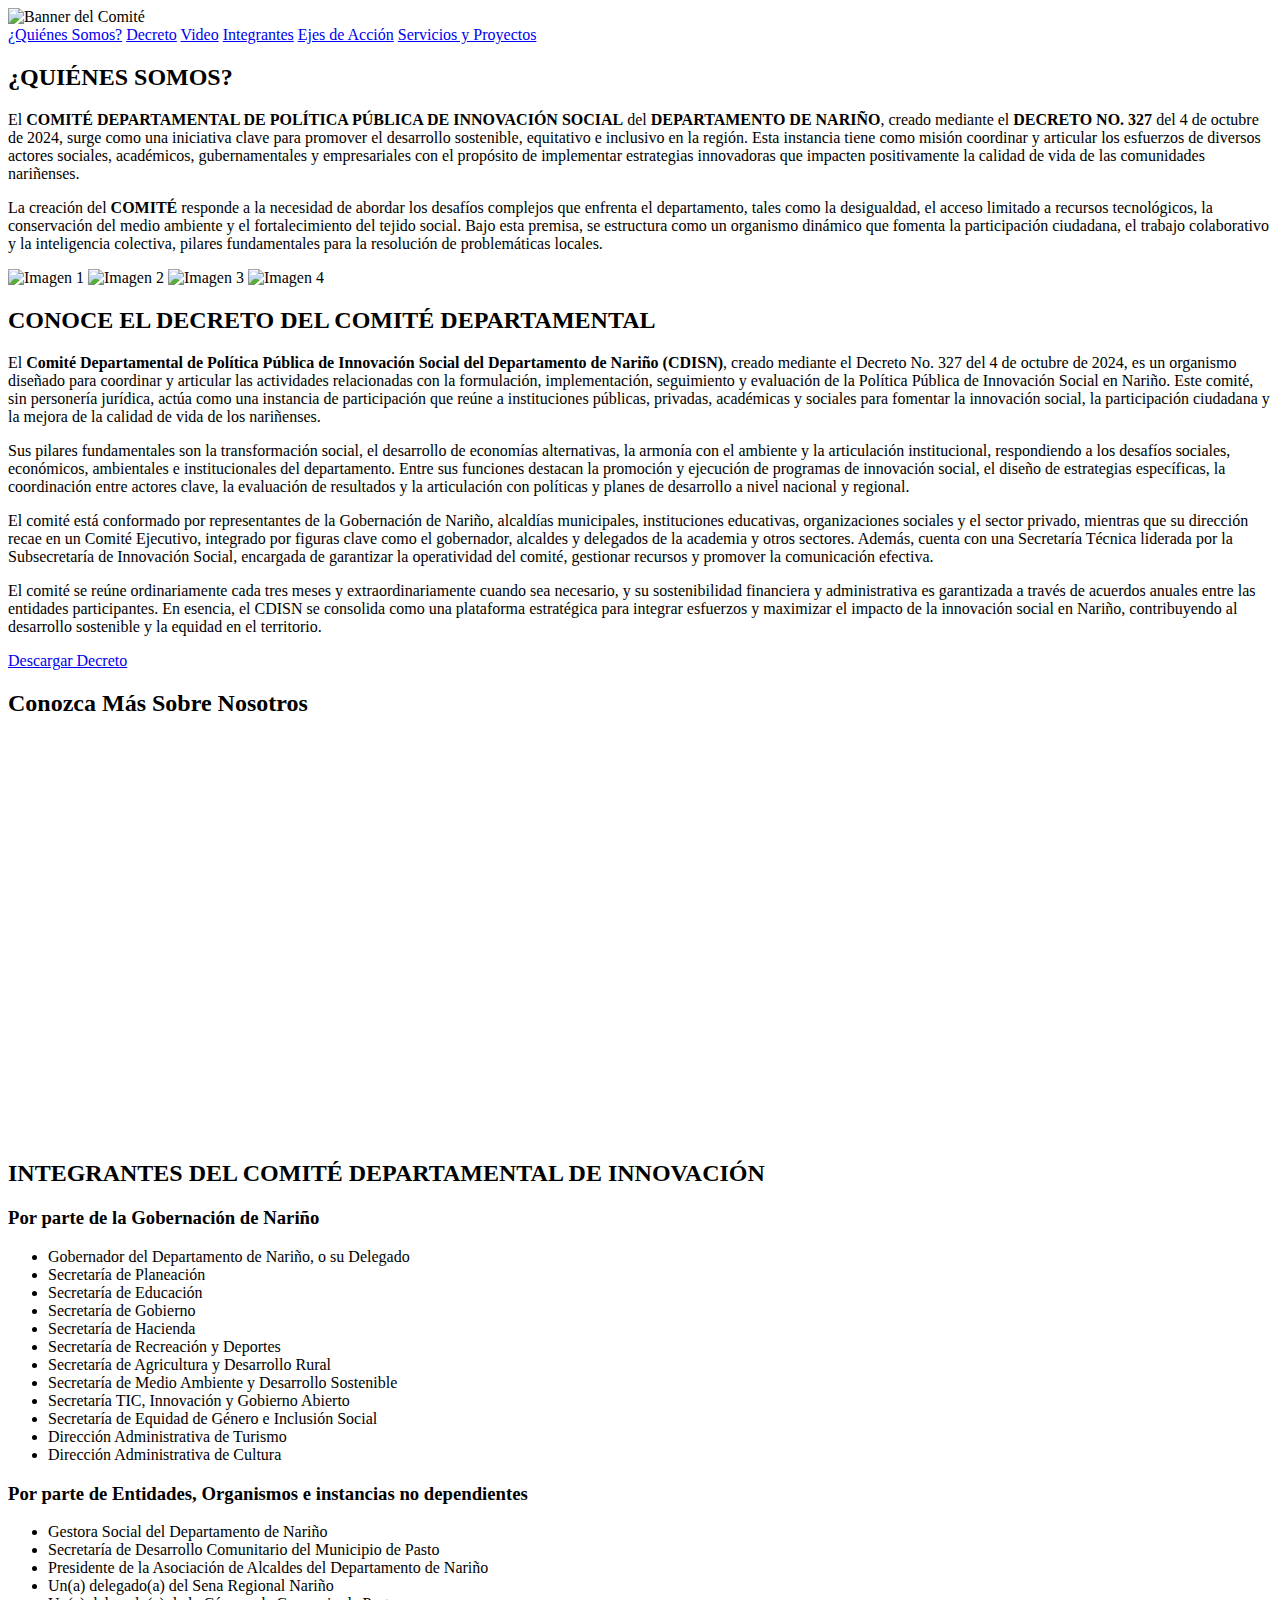
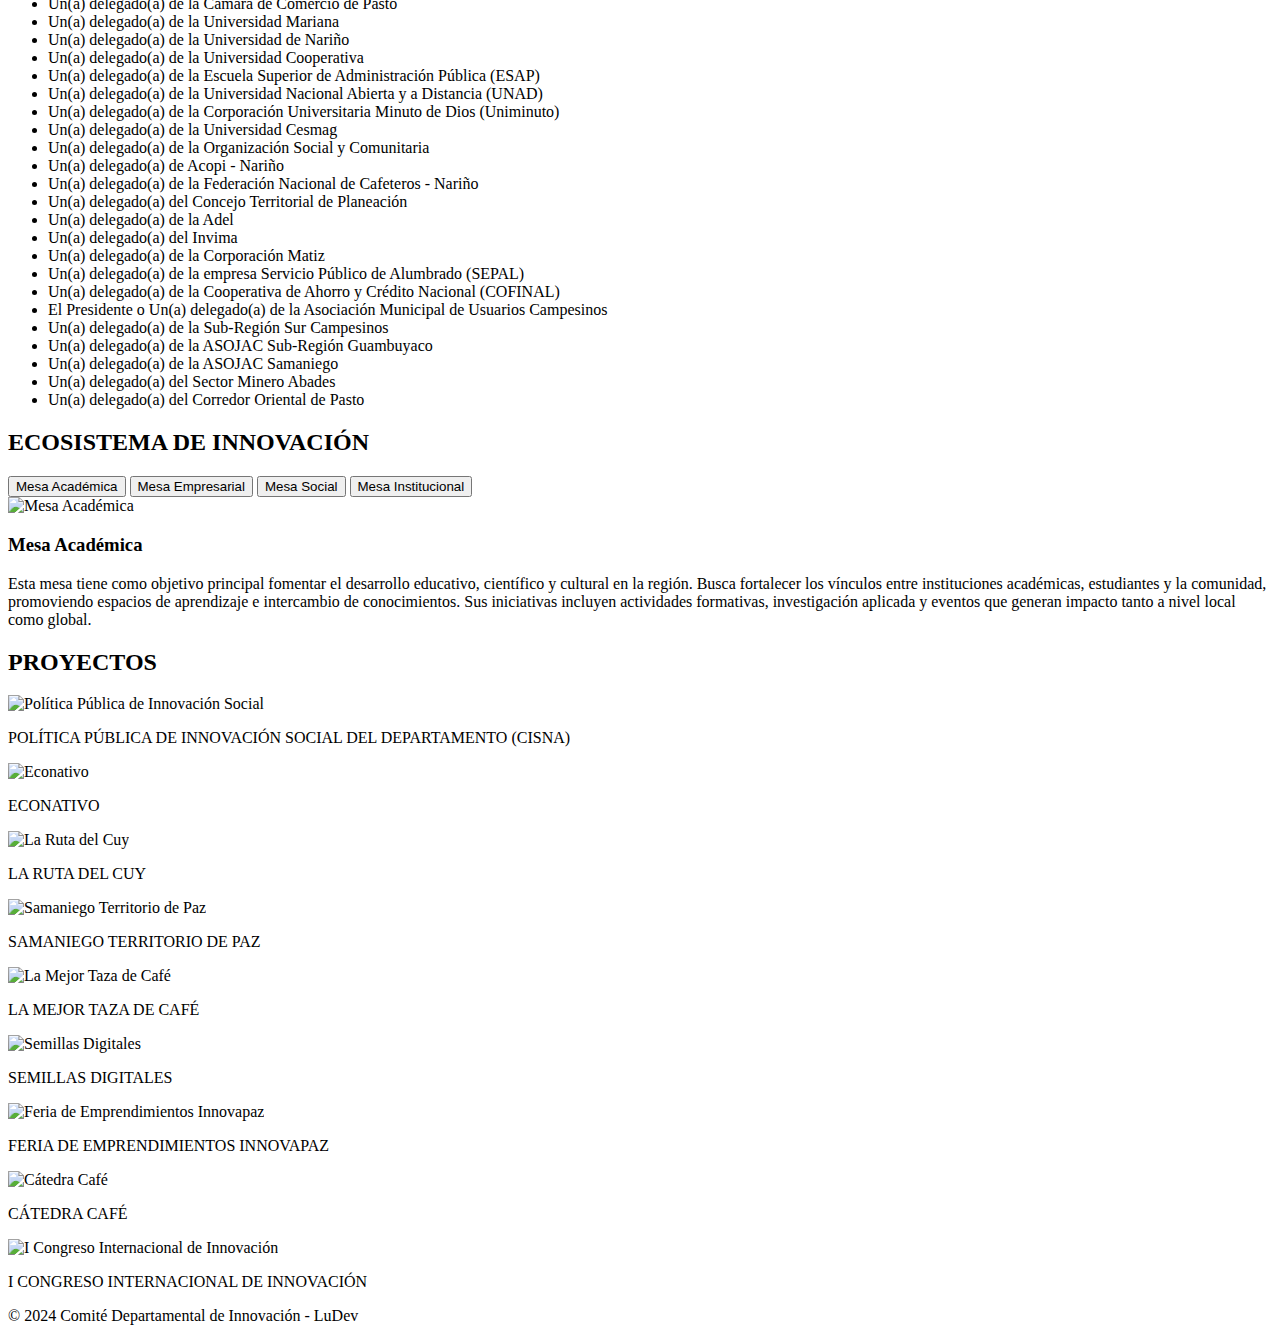
==== index.html @ 17cc345e "Update and rename main.html to index.html" ====
<!DOCTYPE html>
<html lang="es">
<head>
    <meta charset="UTF-8">
    <meta name="viewport" content="width=device-width, initial-scale=1.0">
    <title>Comité Departamental de Innovación</title>
    <link rel="stylesheet" href="estilos.css">
</head>
<body>
    <!-- Header con banner -->
    <header>
        <div class="container">
            <div class="banner">
                <img src="banner.jpg" alt="Banner del Comité">
            </div>
        </div>
    </header>

    <!-- Navegación -->
    <nav>
        <div class="container">
            <a href="#quienes-somos">¿Quiénes Somos?</a>
            <a href="#decreto">Decreto</a>
            <a href="#video">Video</a>
            <a href="#integrantes">Integrantes</a>
            <a href="#ejes-de-accion">Ejes de Acción</a>
            <a href="#servicios">Servicios y Proyectos</a>
        </div>
    </nav>

    <!-- Sección ¿Quiénes Somos? -->
    <section id="quienes-somos">
        <div class="container">
            <h2>¿QUIÉNES SOMOS?</h2>
            <div class="content">
                <div class="text">
                    <p>
                        El <strong>COMITÉ DEPARTAMENTAL DE POLÍTICA PÚBLICA DE INNOVACIÓN SOCIAL</strong> del <strong>DEPARTAMENTO DE NARIÑO</strong>, creado mediante el <strong>DECRETO NO. 327</strong> del 4 de octubre de 2024, surge como una iniciativa clave para promover el desarrollo sostenible, equitativo e inclusivo en la región. Esta instancia tiene como misión coordinar y articular los esfuerzos de diversos actores sociales, académicos, gubernamentales y empresariales con el propósito de implementar estrategias innovadoras que impacten positivamente la calidad de vida de las comunidades nariñenses.
                    </p>
                    <p>
                        La creación del <strong>COMITÉ</strong> responde a la necesidad de abordar los desafíos complejos que enfrenta el departamento, tales como la desigualdad, el acceso limitado a recursos tecnológicos, la conservación del medio ambiente y el fortalecimiento del tejido social. Bajo esta premisa, se estructura como un organismo dinámico que fomenta la participación ciudadana, el trabajo colaborativo y la inteligencia colectiva, pilares fundamentales para la resolución de problemáticas locales.
                    </p>
                </div>
                <div class="image-carousel">
                    <img src="nosotros/1 (1).JPG" alt="Imagen 1" class="active">
                    <img src="nosotros/1 (2).JPG" alt="Imagen 2">
                    <img src="nosotros/1 (3).JPG" alt="Imagen 3">
                    <img src="nosotros/1 (4).JPG" alt="Imagen 4">
                </div>
            </div>
        </div>
    </section>

<!-- Sección Decreto -->

<section id="decreto">
    <div class="container">
        <h2>CONOCE EL DECRETO DEL COMITÉ DEPARTAMENTAL</h2>
        <div class="text-box">
            <p>
                El <strong>Comité Departamental de Política Pública de Innovación Social del Departamento de Nariño (CDISN)</strong>, creado mediante el Decreto No. 327 del 4 de octubre de 2024, es un organismo diseñado para coordinar y articular las actividades relacionadas con la formulación, implementación, seguimiento y evaluación de la Política Pública de Innovación Social en Nariño. Este comité, sin personería jurídica, actúa como una instancia de participación que reúne a instituciones públicas, privadas, académicas y sociales para fomentar la innovación social, la participación ciudadana y la mejora de la calidad de vida de los nariñenses.
            </p>
            <p>
                Sus pilares fundamentales son la transformación social, el desarrollo de economías alternativas, la armonía con el ambiente y la articulación institucional, respondiendo a los desafíos sociales, económicos, ambientales e institucionales del departamento. Entre sus funciones destacan la promoción y ejecución de programas de innovación social, el diseño de estrategias específicas, la coordinación entre actores clave, la evaluación de resultados y la articulación con políticas y planes de desarrollo a nivel nacional y regional.
            </p>
            <p>
                El comité está conformado por representantes de la Gobernación de Nariño, alcaldías municipales, instituciones educativas, organizaciones sociales y el sector privado, mientras que su dirección recae en un Comité Ejecutivo, integrado por figuras clave como el gobernador, alcaldes y delegados de la academia y otros sectores. Además, cuenta con una Secretaría Técnica liderada por la Subsecretaría de Innovación Social, encargada de garantizar la operatividad del comité, gestionar recursos y promover la comunicación efectiva.
            </p>
            <p>
                El comité se reúne ordinariamente cada tres meses y extraordinariamente cuando sea necesario, y su sostenibilidad financiera y administrativa es garantizada a través de acuerdos anuales entre las entidades participantes. En esencia, el CDISN se consolida como una plataforma estratégica para integrar esfuerzos y maximizar el impacto de la innovación social en Nariño, contribuyendo al desarrollo sostenible y la equidad en el territorio.
            </p>
        </div>
        <a href="Decreto.pdf" class="btn-download">Descargar Decreto</a>
    </div>
</section>


    <!-- Sección Video -->
    <section id="video">
        <div class="container">
            <h2>Conozca Más Sobre Nosotros</h2>
            <div class="video-container">
                <iframe width="100%" height="400" src="https://www.youtube.com/embed/video_id" frameborder="0" allowfullscreen></iframe>
            </div>
        </div>
    </section>

 <!-- Sección Integrantes -->
<section id="integrantes">
    <div class="container">
        <h2>INTEGRANTES DEL COMITÉ DEPARTAMENTAL DE INNOVACIÓN</h2>
        <div class="integrantes-columns">
            <!-- Columna Gobernación -->
            <div class="column">
                <h3>Por parte de la Gobernación de Nariño</h3>
                <ul>
                    <li>Gobernador del Departamento de Nariño, o su Delegado</li>
                    <li>Secretaría de Planeación</li>
                    <li>Secretaría de Educación</li>
                    <li>Secretaría de Gobierno</li>
                    <li>Secretaría de Hacienda</li>
                    <li>Secretaría de Recreación y Deportes</li>
                    <li>Secretaría de Agricultura y Desarrollo Rural</li>
                    <li>Secretaría de Medio Ambiente y Desarrollo Sostenible</li>
                    <li>Secretaría TIC, Innovación y Gobierno Abierto</li>
                    <li>Secretaría de Equidad de Género e Inclusión Social</li>
                    <li>Dirección Administrativa de Turismo</li>
                    <li>Dirección Administrativa de Cultura</li>
                </ul>
            </div>
            <!-- Columna Entidades -->
            <div class="column">
                <h3>Por parte de Entidades, Organismos e instancias no dependientes</h3>
                <ul>
                    <li>Gestora Social del Departamento de Nariño</li>
                    <li>Secretaría de Desarrollo Comunitario del Municipio de Pasto</li>
                    <li>Presidente de la Asociación de Alcaldes del Departamento de Nariño</li>
                    <li>Un(a) delegado(a) del Sena Regional Nariño</li>
                    <li>Un(a) delegado(a) de la Cámara de Comercio de Pasto</li>
                    <li>Un(a) delegado(a) de la Universidad Mariana</li>
                    <li>Un(a) delegado(a) de la Universidad de Nariño</li>
                    <li>Un(a) delegado(a) de la Universidad Cooperativa</li>
                    <li>Un(a) delegado(a) de la Escuela Superior de Administración Pública (ESAP)</li>
                    <li>Un(a) delegado(a) de la Universidad Nacional Abierta y a Distancia (UNAD)</li>
                    <li>Un(a) delegado(a) de la Corporación Universitaria Minuto de Dios (Uniminuto)</li>
                    <li>Un(a) delegado(a) de la Universidad Cesmag</li>
                    <li>Un(a) delegado(a) de la Organización Social y Comunitaria</li>
                    <li>Un(a) delegado(a) de Acopi - Nariño</li>
                    <li>Un(a) delegado(a) de la Federación Nacional de Cafeteros - Nariño</li>
                    <li>Un(a) delegado(a) del Concejo Territorial de Planeación</li>
                    <li>Un(a) delegado(a) de la Adel</li>
                    <li>Un(a) delegado(a) del Invima</li>
                    <li>Un(a) delegado(a) de la Corporación Matiz</li>
                    <li>Un(a) delegado(a) de la empresa Servicio Público de Alumbrado (SEPAL)</li>
                    <li>Un(a) delegado(a) de la Cooperativa de Ahorro y Crédito Nacional (COFINAL)</li>
                    <li>El Presidente o Un(a) delegado(a) de la Asociación Municipal de Usuarios Campesinos</li>
                    <li>Un(a) delegado(a) de la Sub-Región Sur Campesinos</li>
                    <li>Un(a) delegado(a) de la ASOJAC Sub-Región Guambuyaco</li>
                    <li>Un(a) delegado(a) de la ASOJAC Samaniego</li>
                    <li>Un(a) delegado(a) del Sector Minero Abades</li>
                    <li>Un(a) delegado(a) del Corredor Oriental de Pasto</li>
                </ul>
            </div>
        </div>
    </div>
</section>




<!-- Sección Ejes de Acción -->
<section id="ejes-de-accion">
    <div class="container">
        <h2>ECOSISTEMA DE INNOVACIÓN</h2>
        <div class="tabs">
            <button class="tab-link active" data-tab="academica">Mesa Académica</button>
            <button class="tab-link" data-tab="empresarial">Mesa Empresarial</button>
            <button class="tab-link" data-tab="social">Mesa Social</button>
            <button class="tab-link" data-tab="institucional">Mesa Institucional</button>
        </div>
        <div class="tab-content" id="academica">
            <div class="content">
                <img src="imagenes/academica.webp" alt="Mesa Académica">
                <div class="text">
                    <h3>Mesa Académica</h3>
                    <p>Esta mesa tiene como objetivo principal fomentar el desarrollo educativo, científico y cultural en la región. Busca fortalecer los vínculos entre instituciones académicas, estudiantes y la comunidad, promoviendo espacios de aprendizaje e intercambio de conocimientos. Sus iniciativas incluyen actividades formativas, investigación aplicada y eventos que generan impacto tanto a nivel local como global.</p>
                </div>
            </div>
        </div>
        <div class="tab-content" id="empresarial" style="display: none;">
            <div class="content">
                <img src="imagenes/empresarial.webp" alt="Mesa Empresarial">
                <div class="text">
                    <h3>Mesa Empresarial</h3>
                    <p>Esta mesa se orienta hacia la promoción del desarrollo económico y la competitividad regional. Impulsa la articulación de actores del sector empresarial para fortalecer cadenas productivas clave y fomentar el emprendimiento. Además, promueve proyectos innovadores que contribuyen al posicionamiento de Nariño en mercados nacionales e internacionales, generando nuevas oportunidades económicas para la región.</p>
                </div>
            </div>
        </div>
        <div class="tab-content" id="social" style="display: none;">
            <div class="content">
                <img src="imagenes/social.webp" alt="Mesa Social">
                <div class="text">
                    <h3>Mesa Social</h3>
                    <p>Esta mesa se enfoca en promover el bienestar social y la cohesión comunitaria. A través de proyectos integrales, busca mejorar las condiciones de vida en las comunidades, apoyando el desarrollo sostenible y el fortalecimiento organizativo. Trabaja en soluciones a problemáticas locales, fomentando la participación activa y la inclusión social en diferentes sectores de la población.</p>
                </div>
            </div>
        </div>
        <div class="tab-content" id="institucional" style="display: none;">
            <div class="content">
                <img src="imagenes/institucional.webp" alt="Mesa Institucional">
                <div class="text">
                    <h3>Mesa Institucional</h3>
                    <p>Esta mesa trabaja por la innovación y el fortalecimiento institucional en la región. Su propósito es articular esfuerzos entre instituciones públicas, privadas y comunitarias para diseñar e implementar proyectos que respondan a las necesidades del territorio. Se enfoca en la generación de capacidades, la modernización de infraestructuras y el desarrollo de iniciativas que promuevan la innovación como motor de transformación social.</p>
                </div>
            </div>
        </div>
    </div>
</section>


<!-- Sección Servicios y Proyectos -->
<section id="servicios">
    <div class="container">
        <h2>PROYECTOS</h2>
        <div class="slider">
            <div class="slider-wrapper">
                <!-- Proyecto 1 -->
                <div class="slider-item">
                    <img src="proyectos/CISNA1.jpg" alt="Política Pública de Innovación Social">
                    <p>POLÍTICA PÚBLICA DE INNOVACIÓN SOCIAL DEL DEPARTAMENTO (CISNA)</p>
                </div>
                <!-- Proyecto 2 -->
                <div class="slider-item">
                    <img src="proyectos/ECONATIVO.jpg" alt="Econativo">
                    <p>ECONATIVO</p>
                </div>
                <!-- Proyecto 3 -->
                <div class="slider-item">
                    <img src="proyectos/RUTA_CUY.jpg" alt="La Ruta del Cuy">
                    <p>LA RUTA DEL CUY</p>
                </div>
                <!-- Proyecto 4 -->
                <div class="slider-item">
                    <img src="proyectos/SAMANIEGO.jpg" alt="Samaniego Territorio de Paz">
                    <p>SAMANIEGO TERRITORIO DE PAZ</p>
                </div>
                <!-- Proyecto 5 -->
                <div class="slider-item">
                    <img src="proyectos/CAFE.jpg" alt="La Mejor Taza de Café">
                    <p>LA MEJOR TAZA DE CAFÉ</p>
                </div>
                <!-- Proyecto 6 -->
                <div class="slider-item">
                    <img src="proyectos/SEMILLAS.jpg" alt="Semillas Digitales">
                    <p>SEMILLAS DIGITALES</p>
                </div>
                <!-- Proyecto 7 -->
                <div class="slider-item">
                    <img src="proyectos/FERIA.jpg" alt="Feria de Emprendimientos Innovapaz">
                    <p>FERIA DE EMPRENDIMIENTOS INNOVAPAZ</p>
                </div>
                <!-- Proyecto 8 -->
                <div class="slider-item">
                    <img src="proyectos/CATEDRA.jpg" alt="Cátedra Café">
                    <p>CÁTEDRA CAFÉ</p>
                </div>
                <!-- Proyecto 9 -->
                <div class="slider-item">
                    <img src="proyectos/CONGRESO.jpg" alt="I Congreso Internacional de Innovación">
                    <p>I CONGRESO INTERNACIONAL DE INNOVACIÓN</p>
                </div>
            </div>
        </div>
    </div>
</section>


    <!-- Pie de página -->
    <footer>
        <div class="container">
            <p>&copy; 2024 Comité Departamental de Innovación - LuDev</p>
        </div>
    </footer>

    <script src="script.js"></script>
</body>
</html>
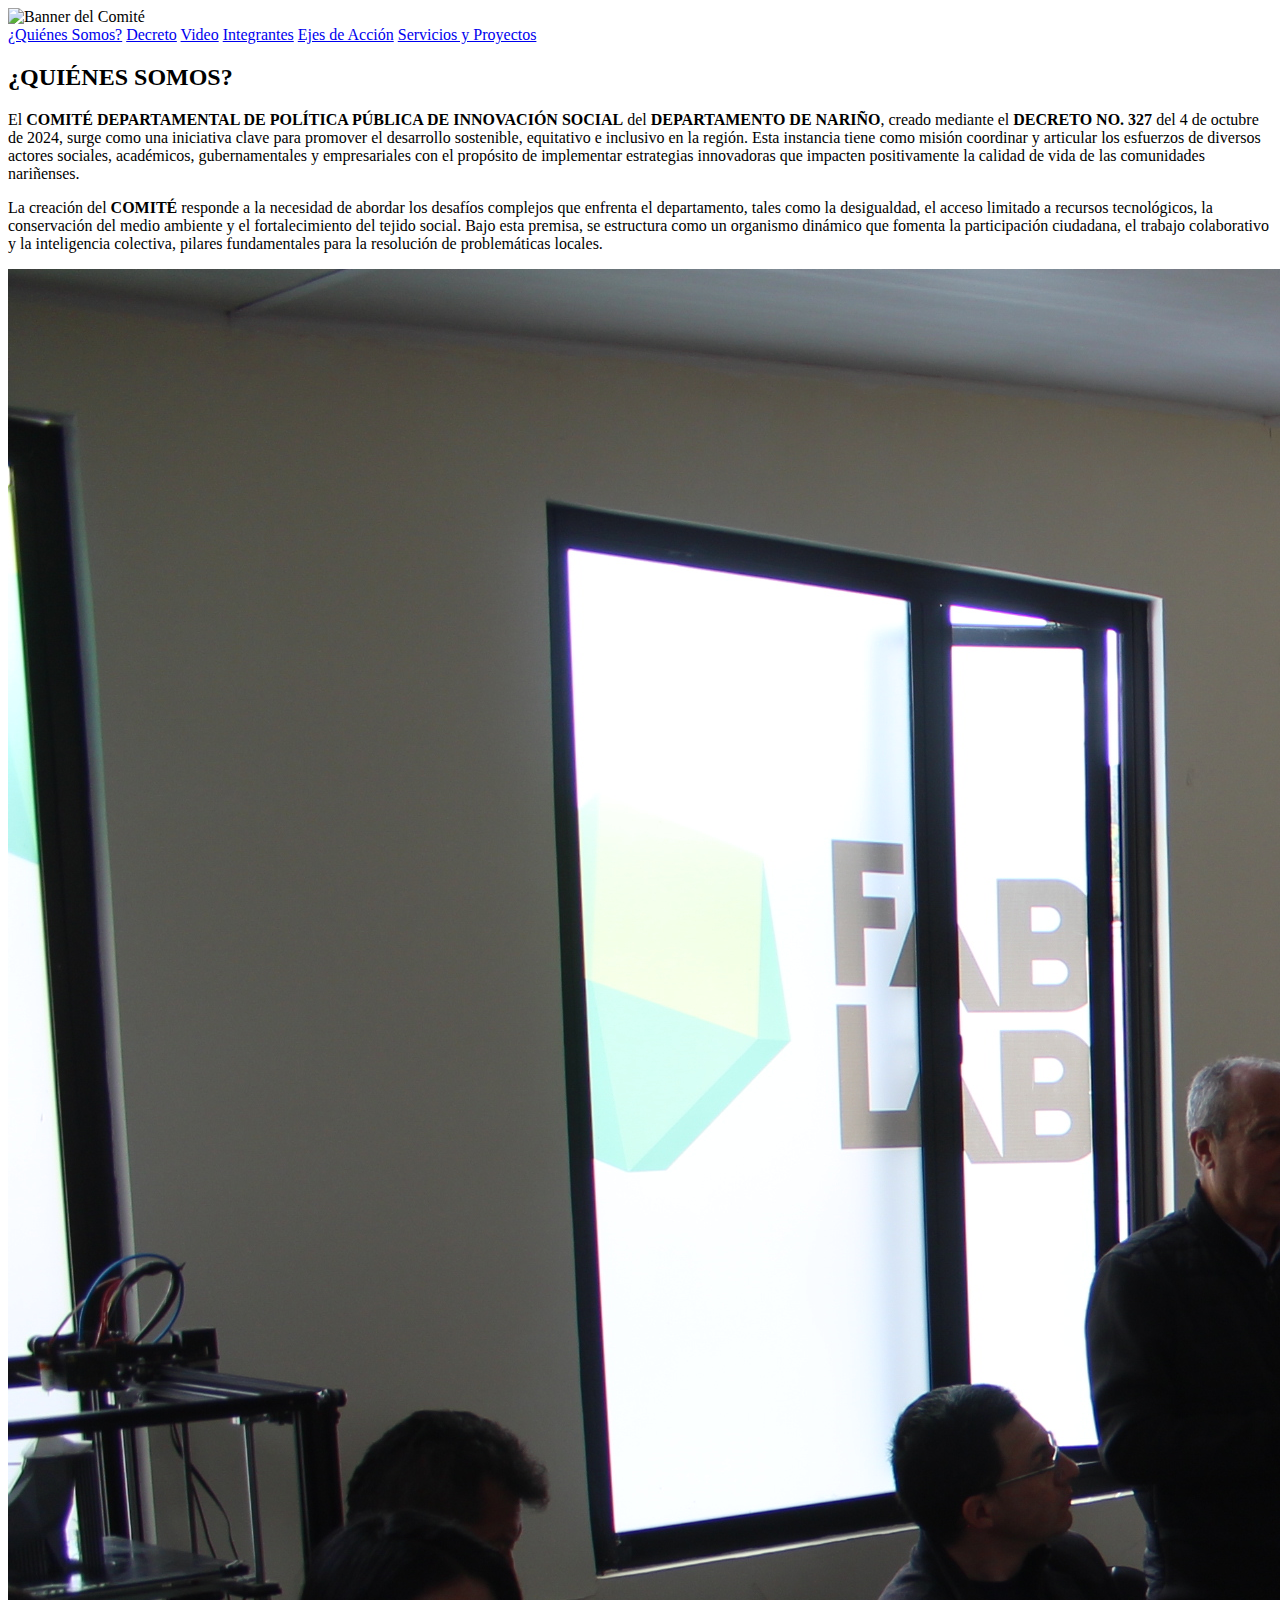
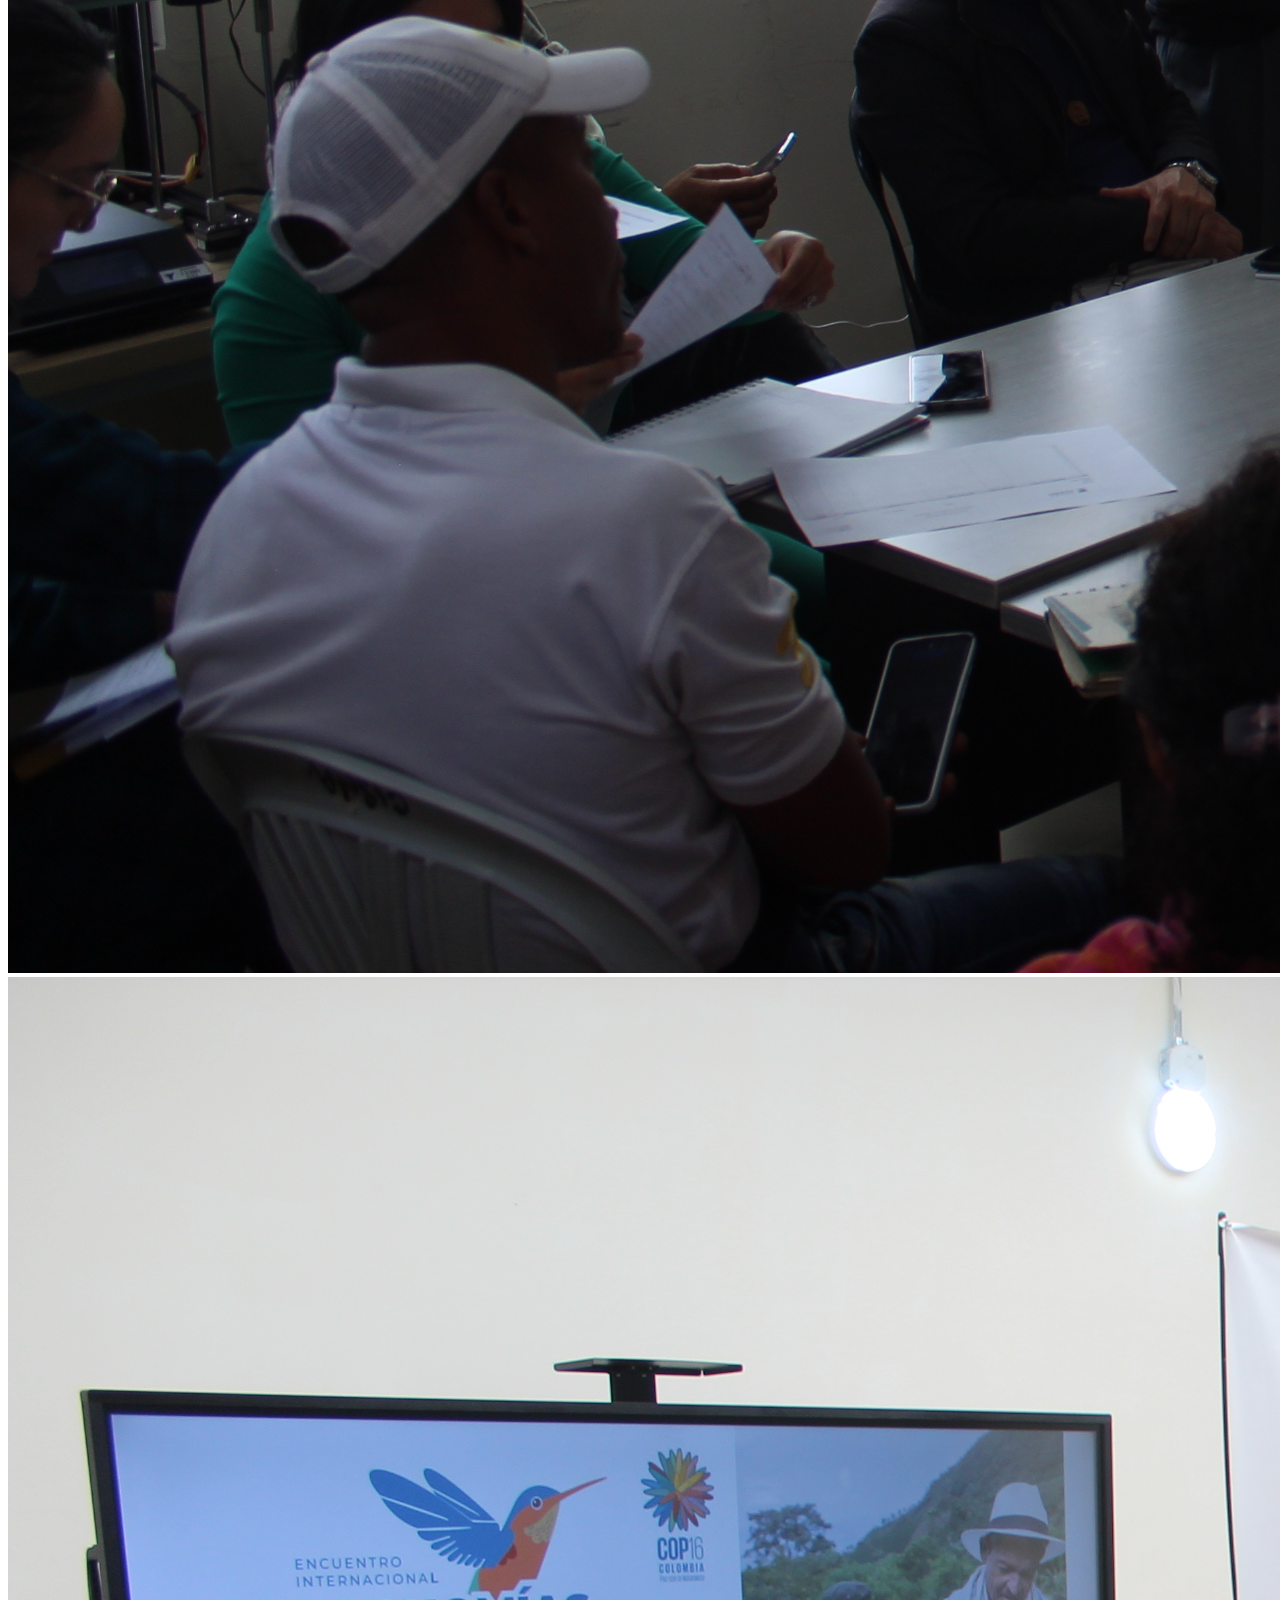
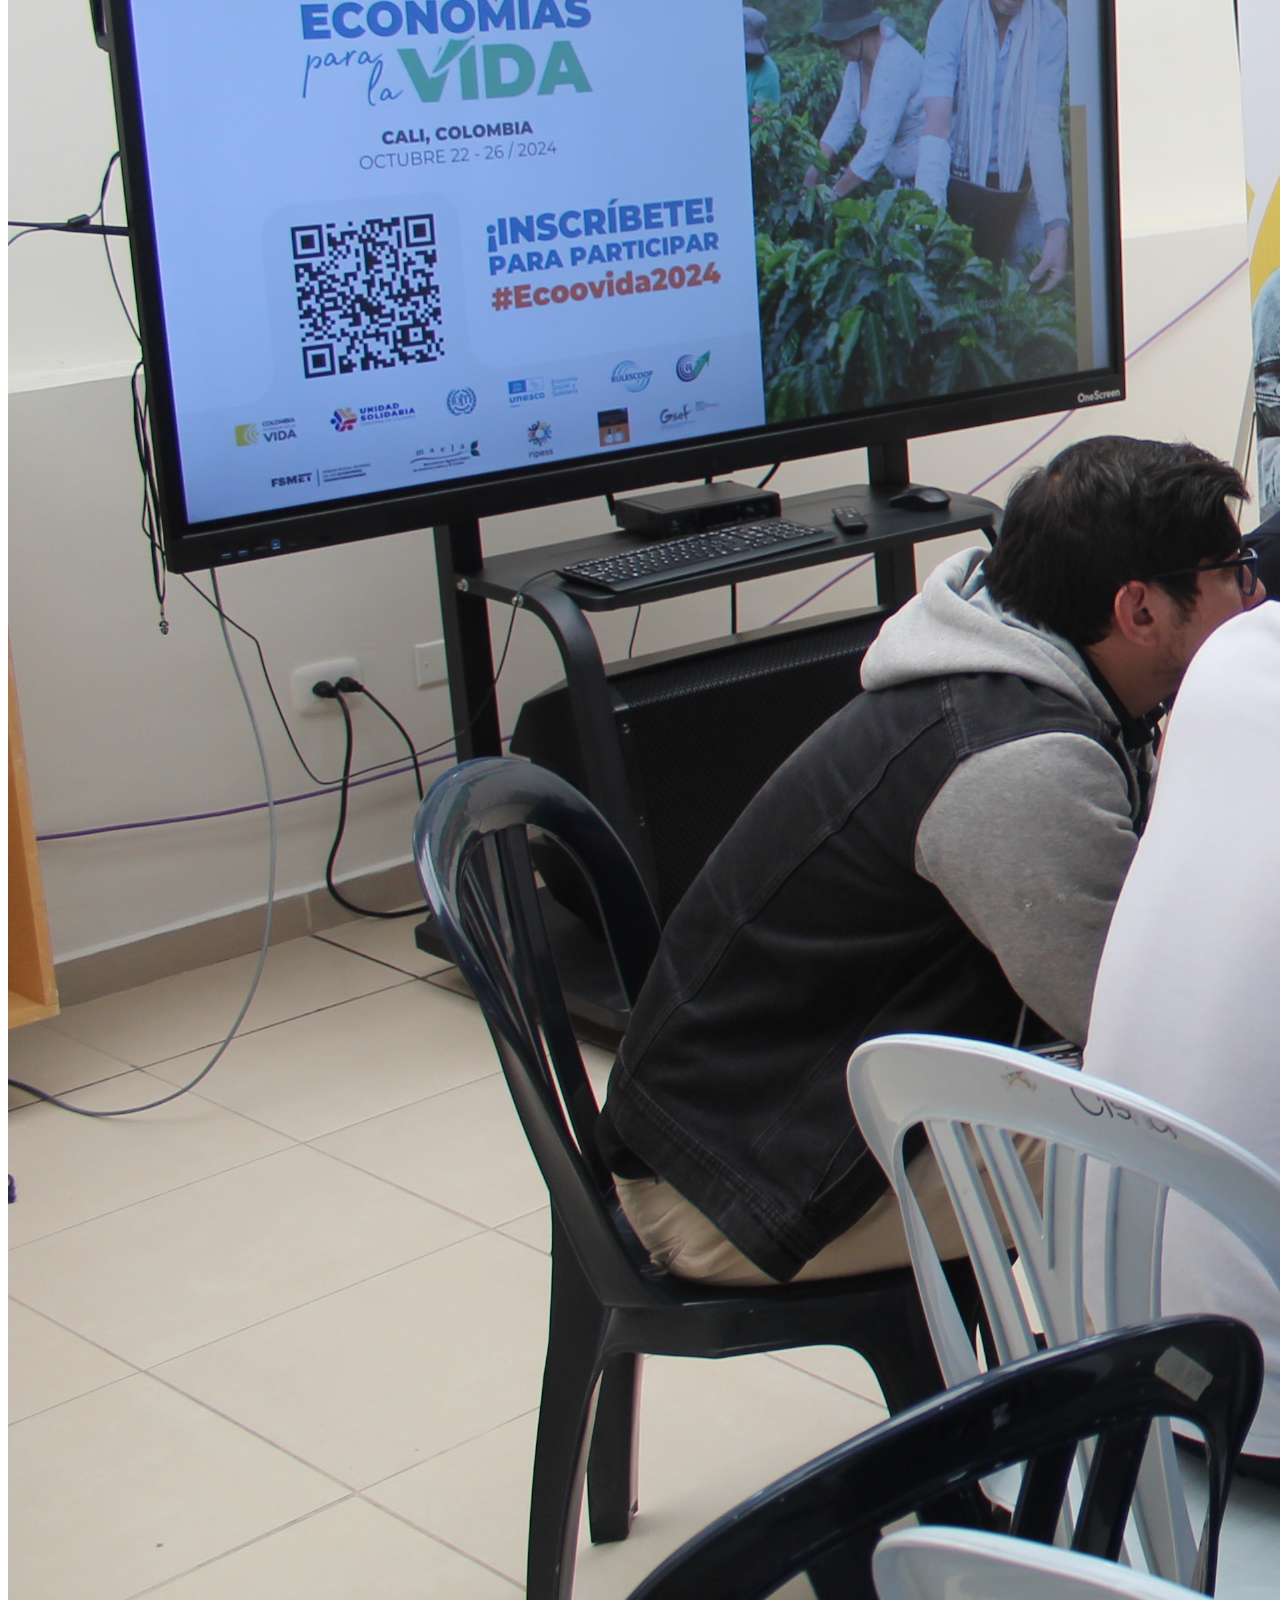
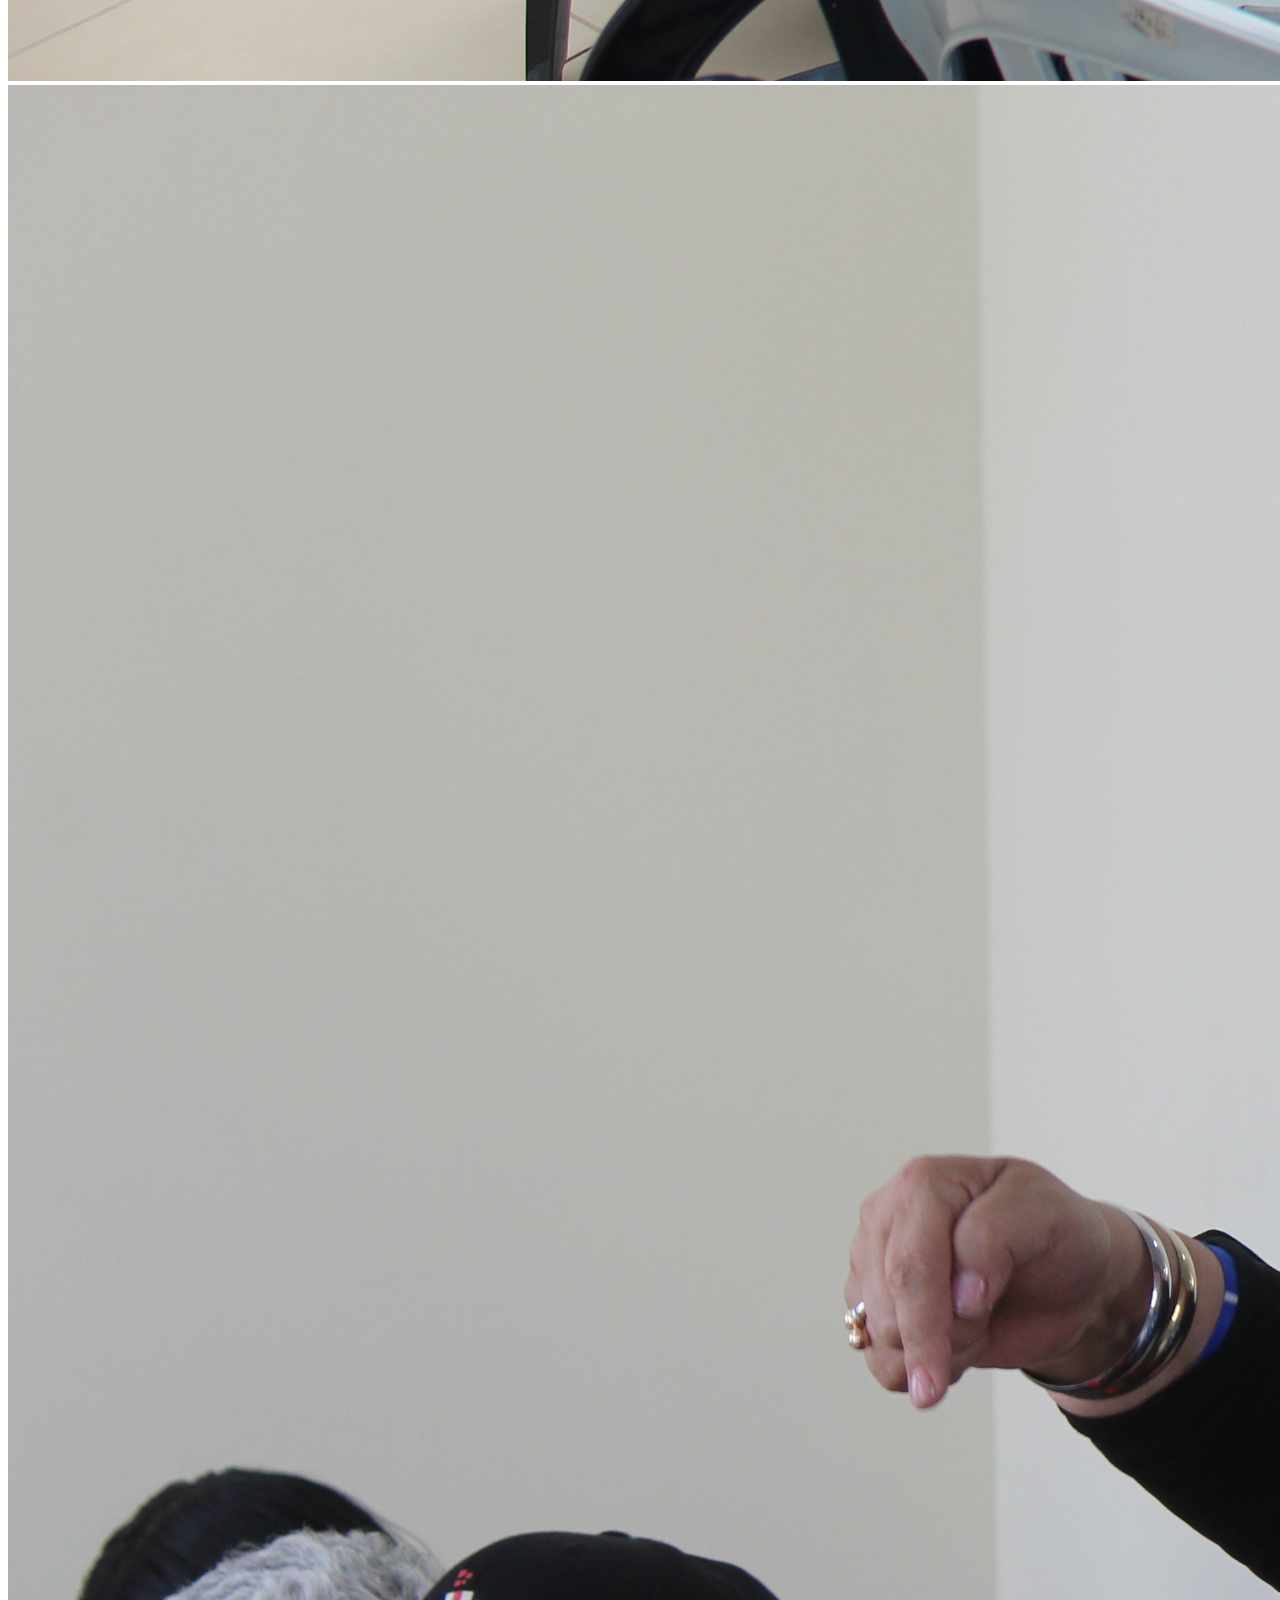
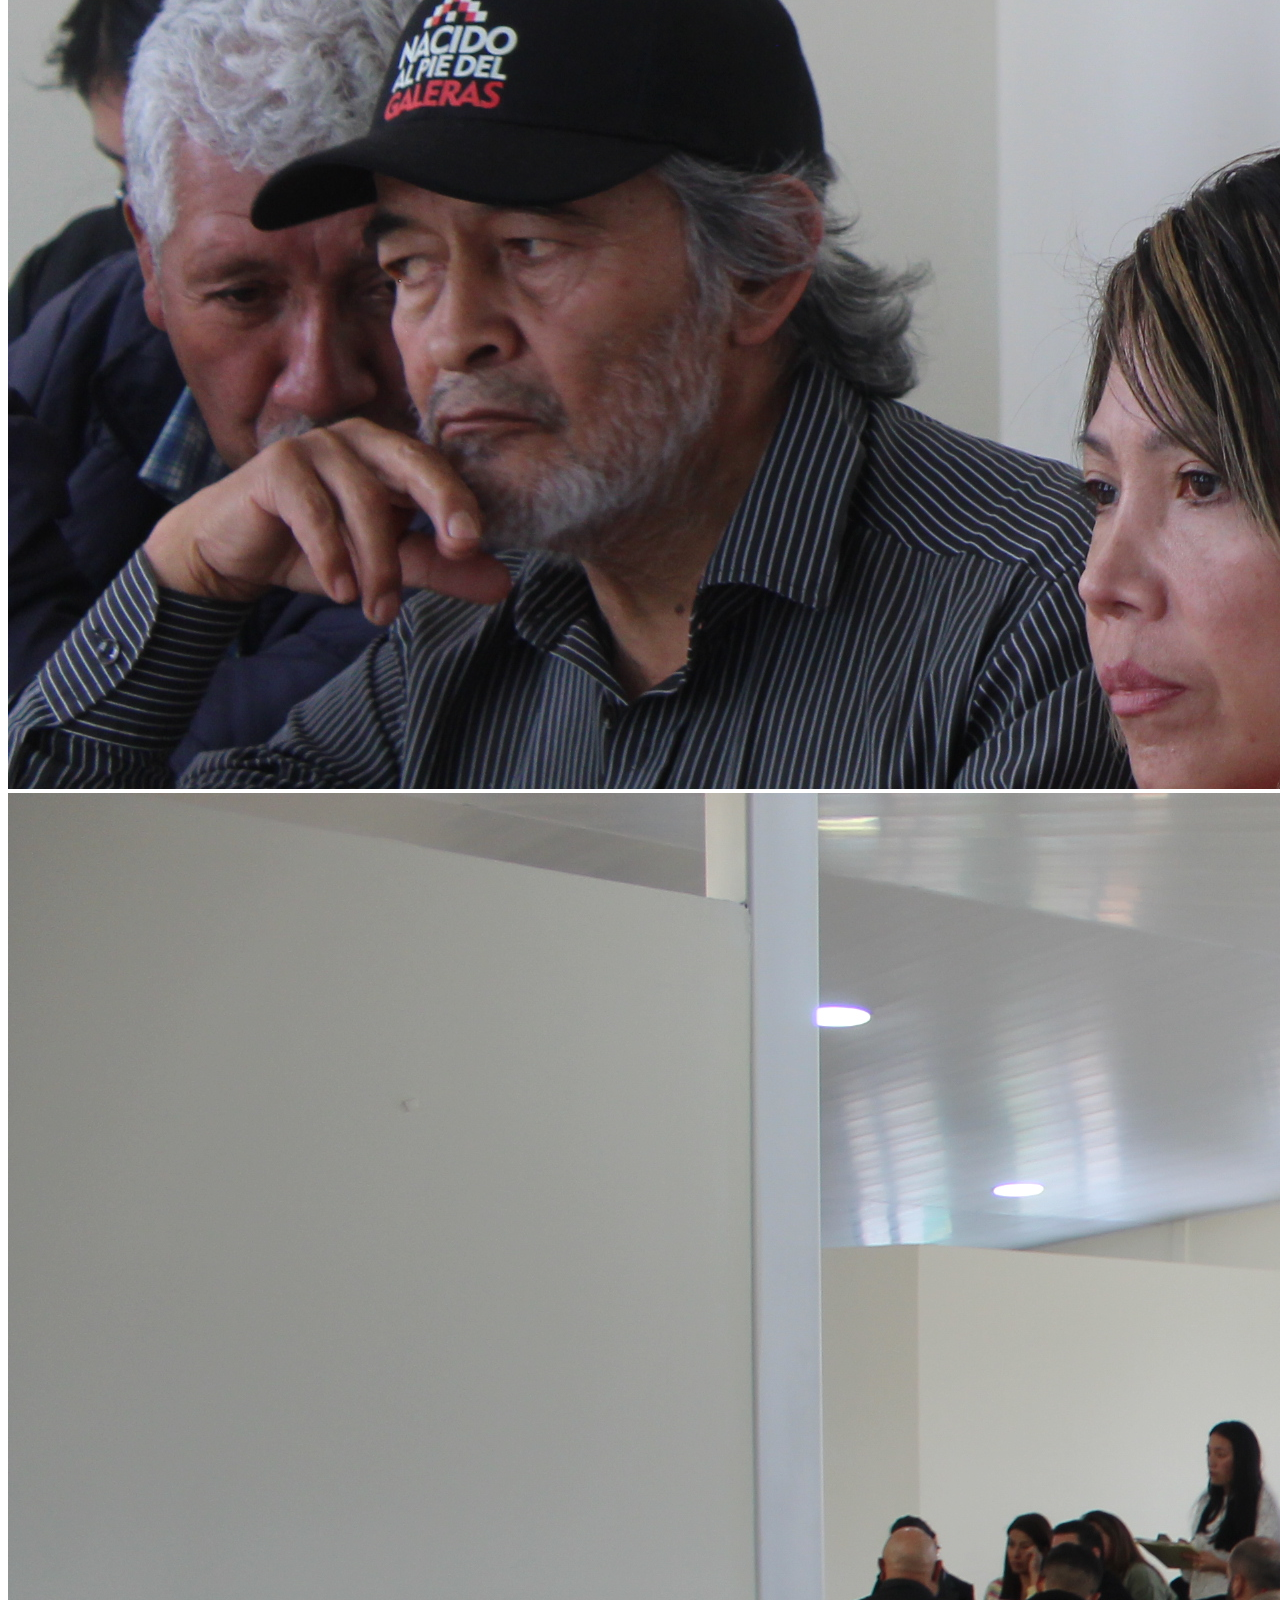
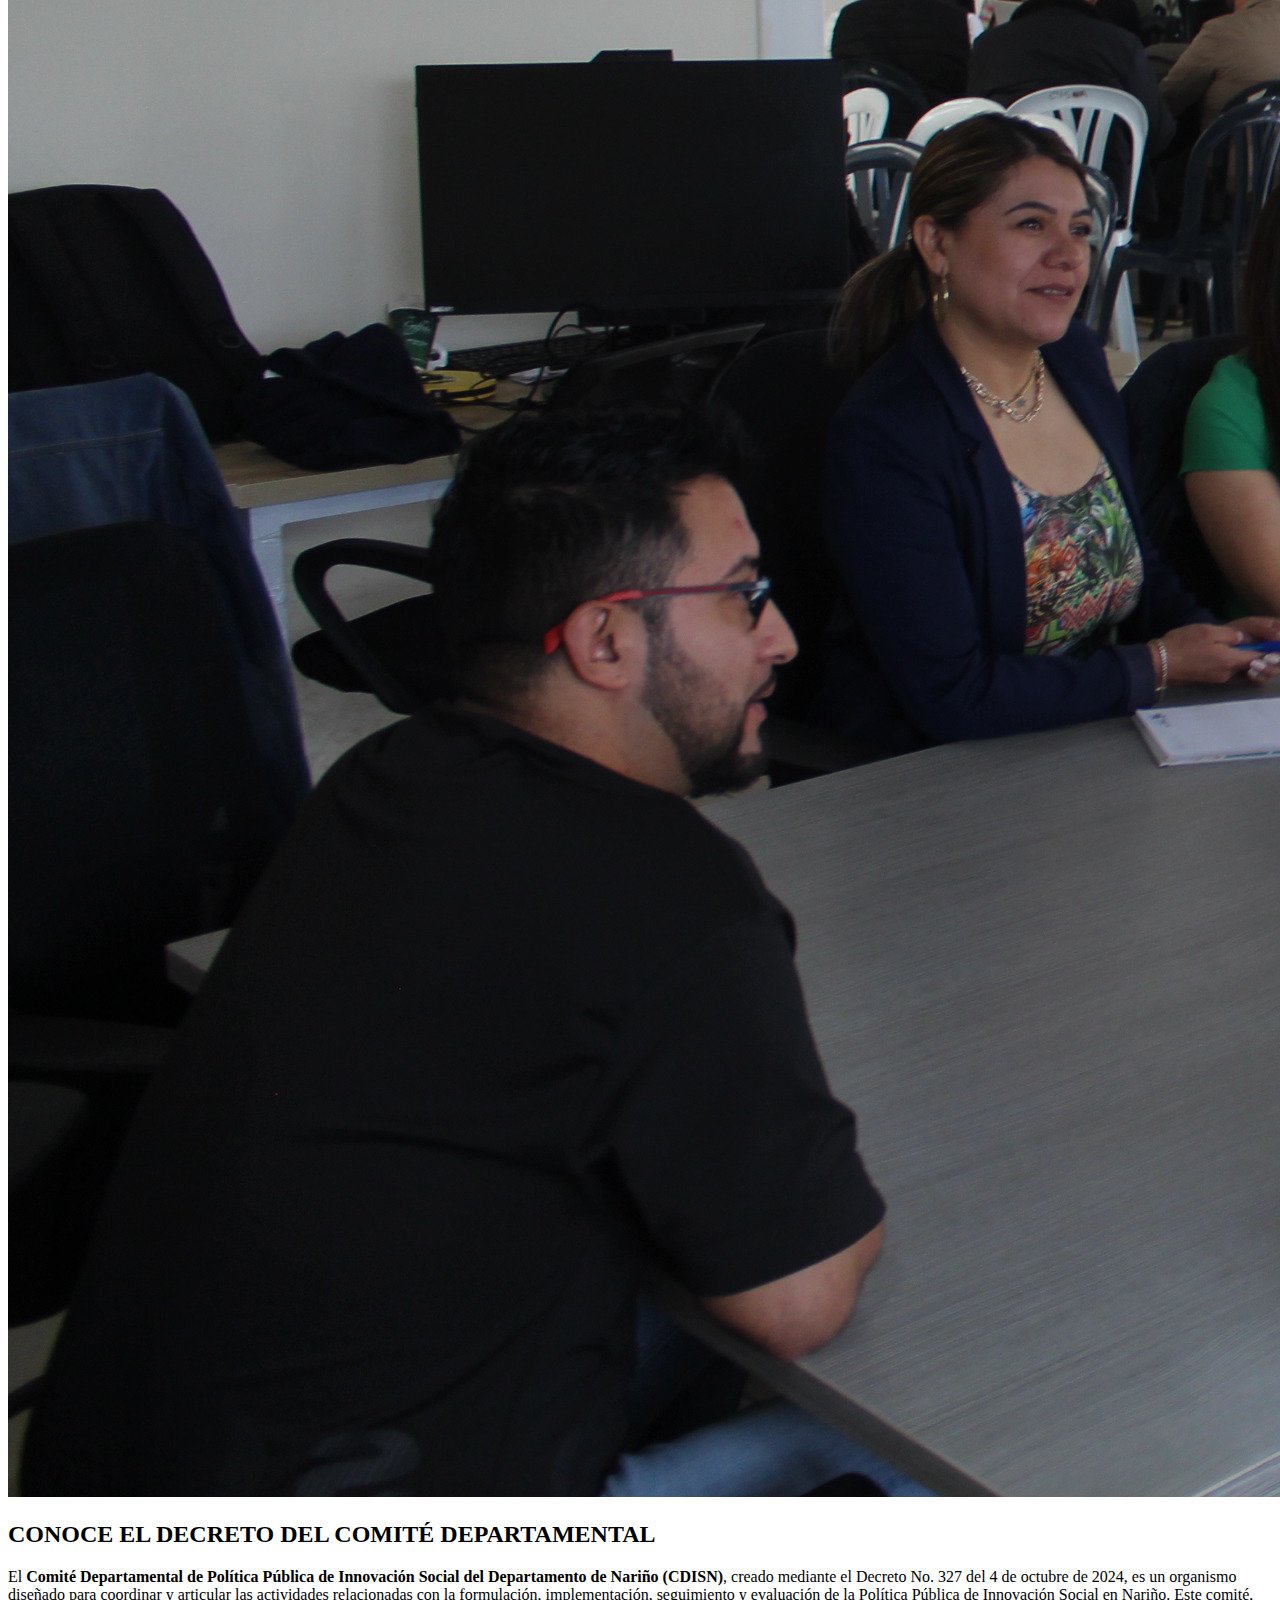
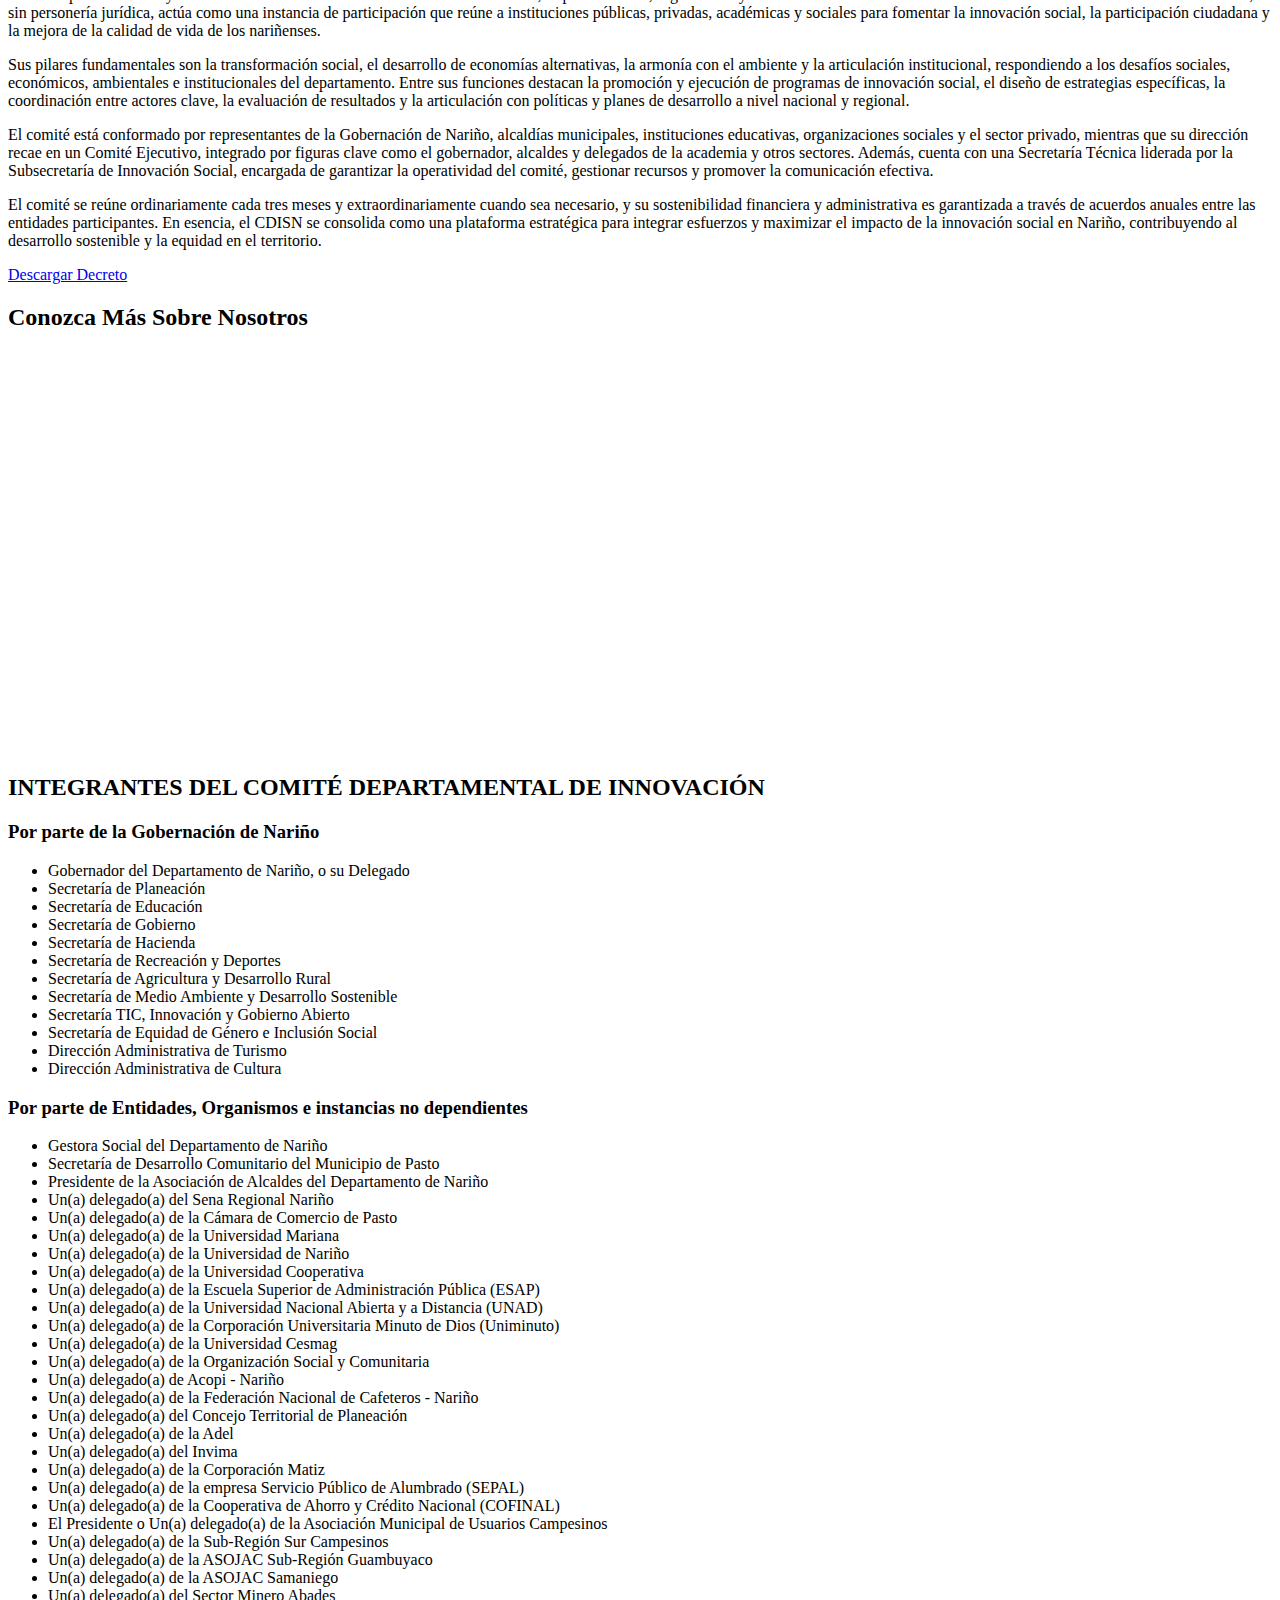
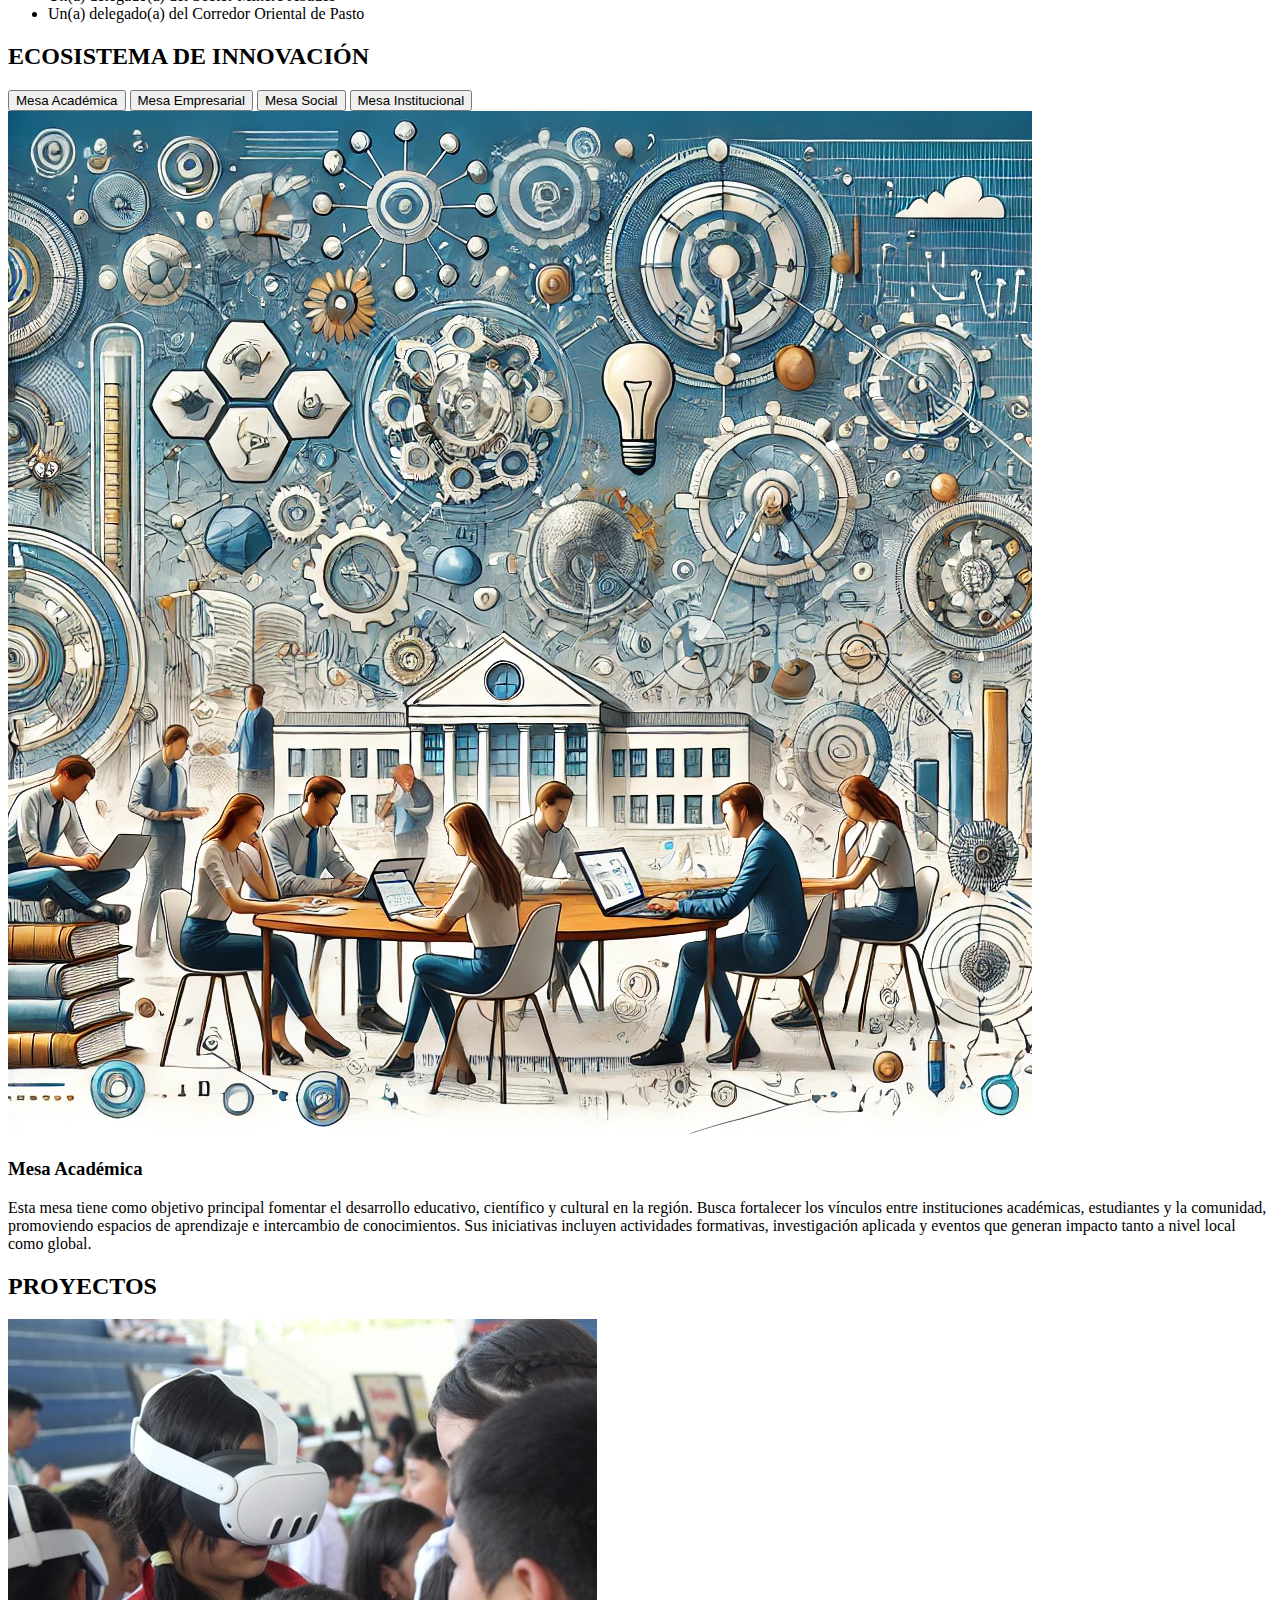
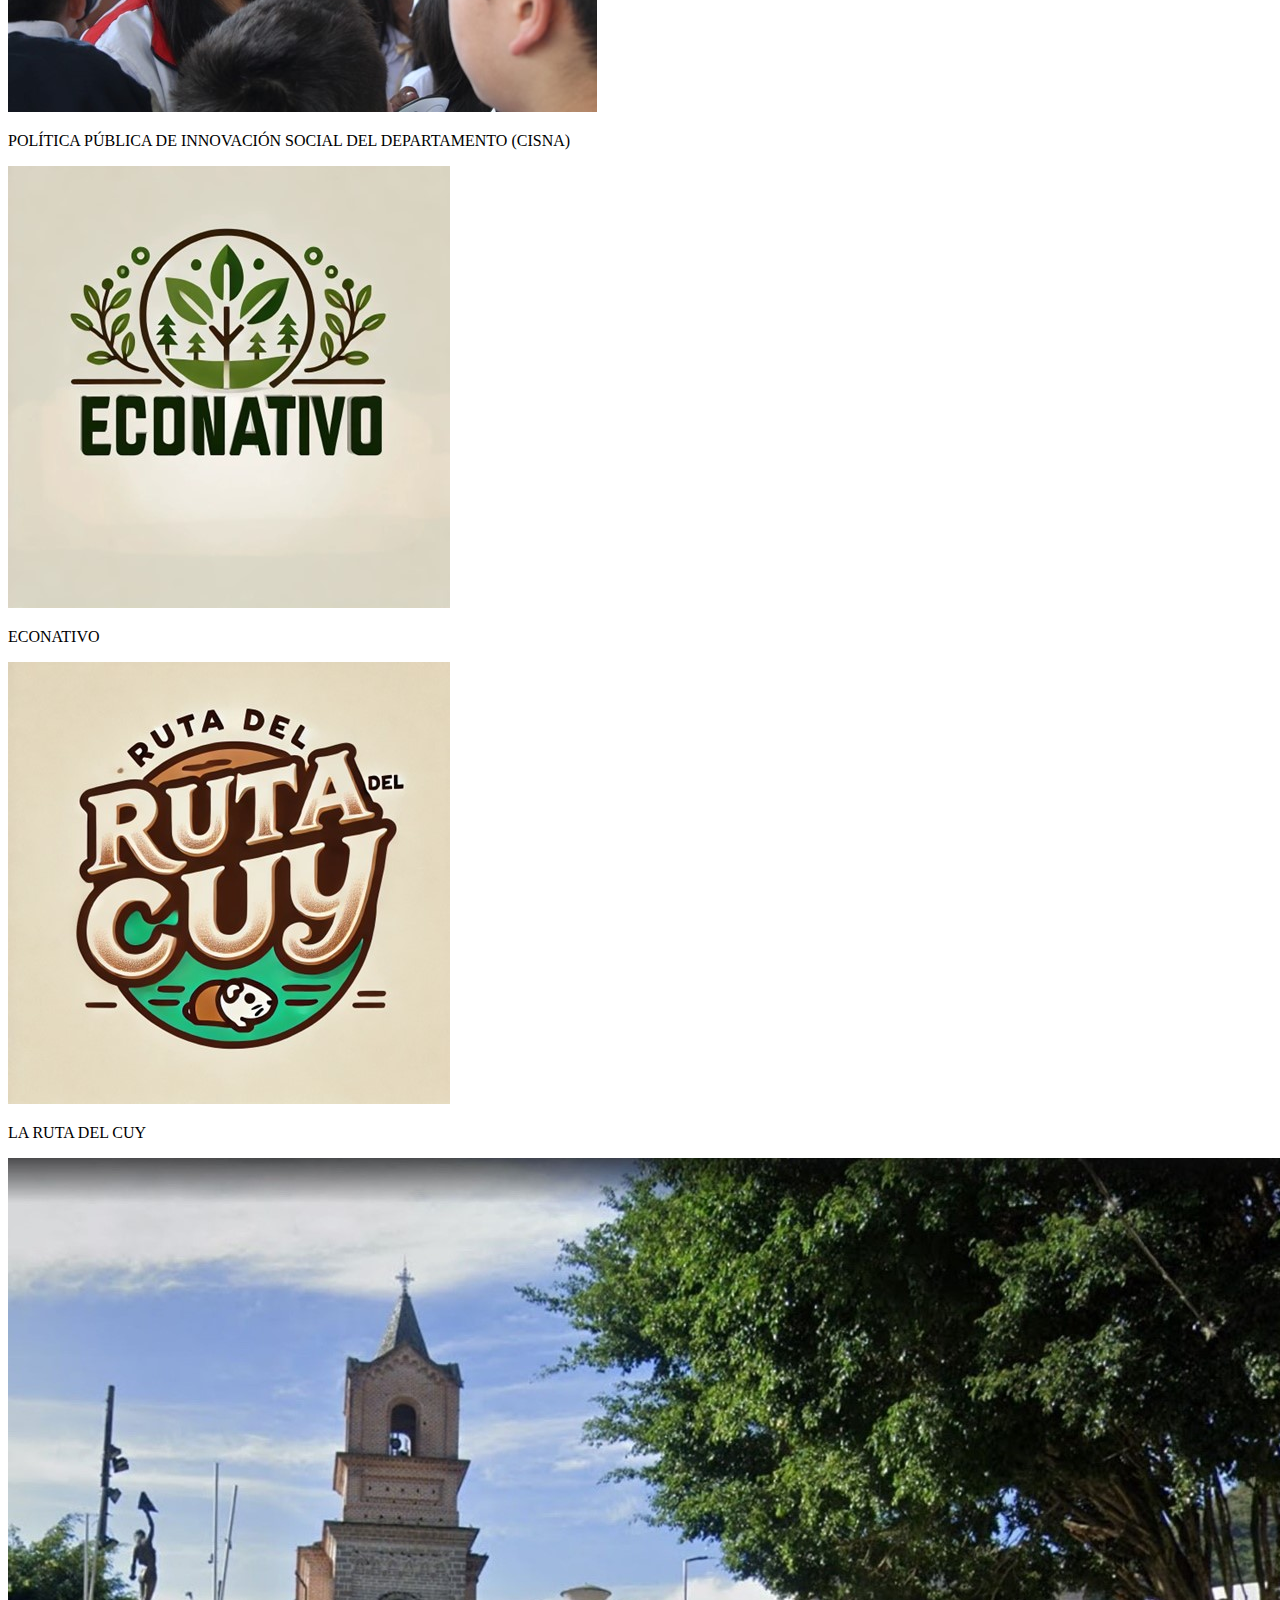
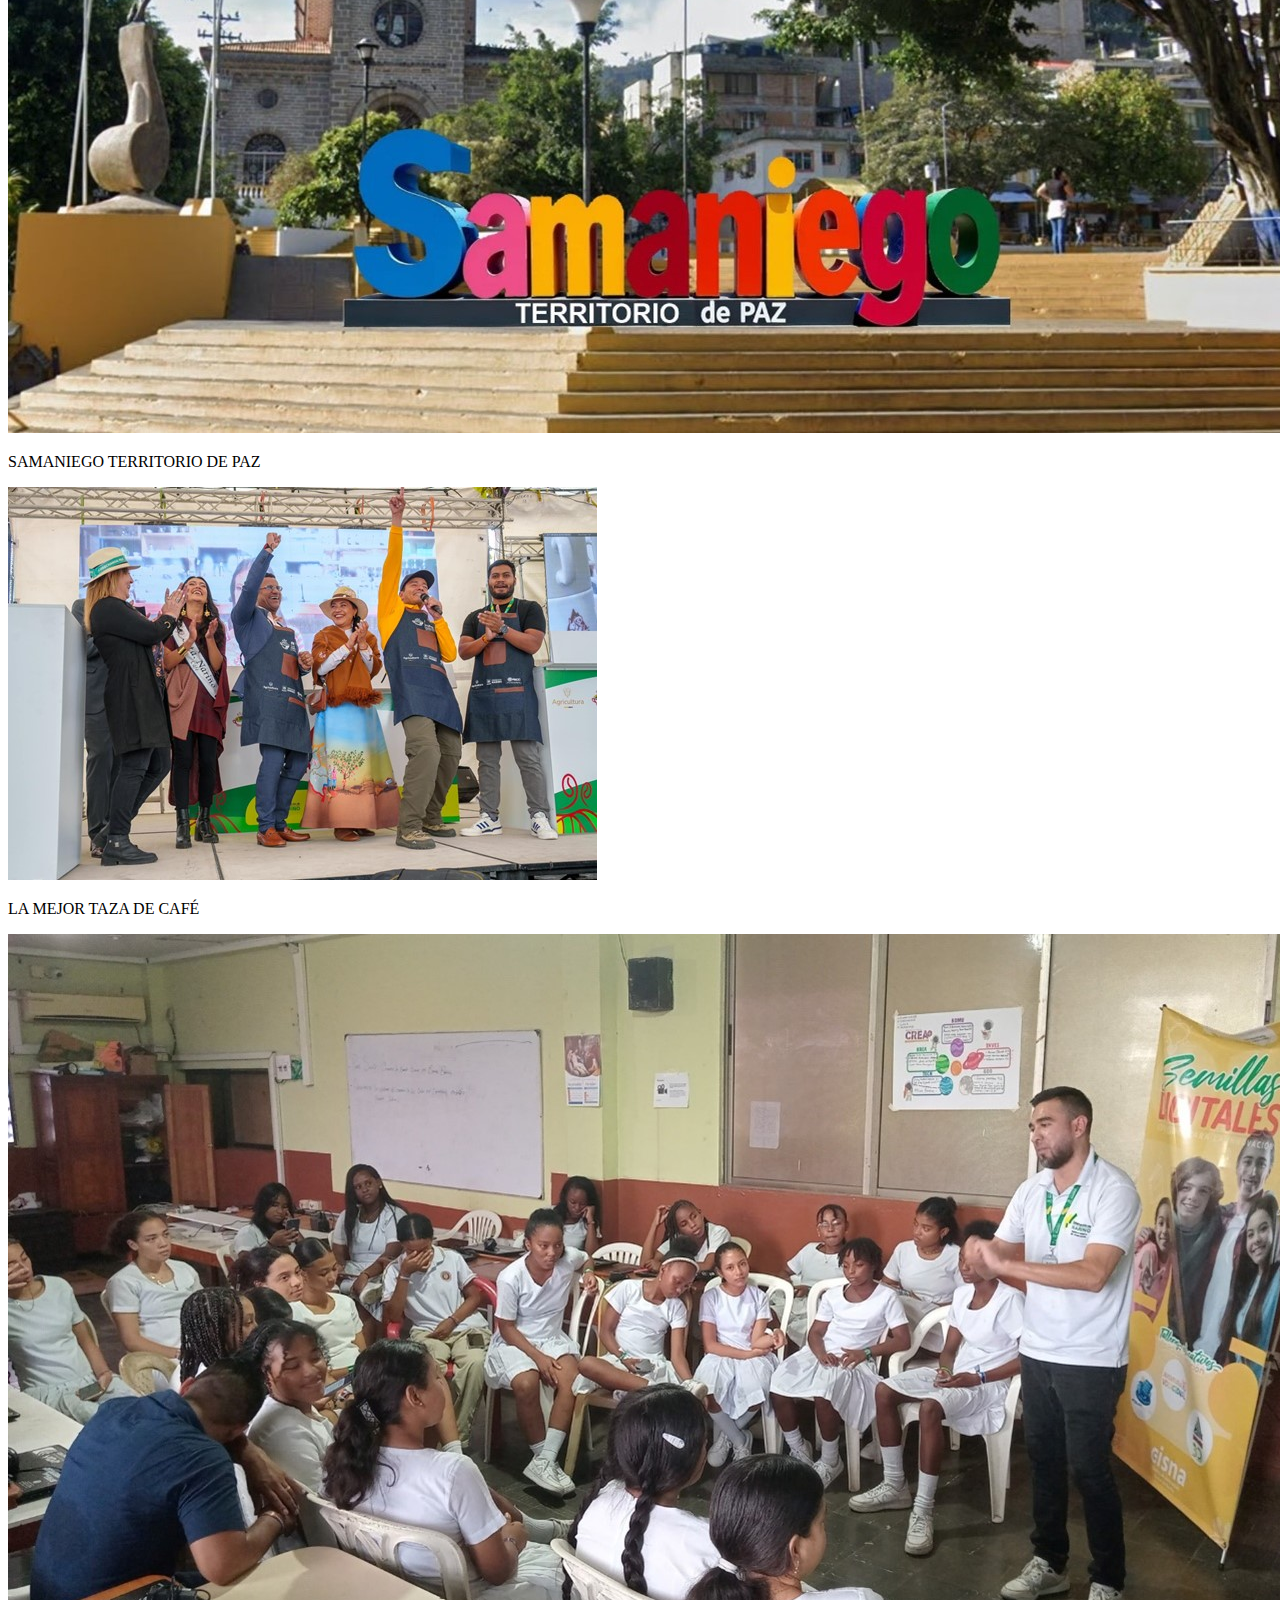
==== commit 6359325d: "Update index.html" ====
--- a/index.html
+++ b/index.html
@@ -75,15 +75,23 @@
 </section>
 
 
-    <!-- Sección Video -->
-    <section id="video">
-        <div class="container">
-            <h2>Conozca Más Sobre Nosotros</h2>
-            <div class="video-container">
-                <iframe width="100%" height="400" src="https://www.youtube.com/embed/video_id" frameborder="0" allowfullscreen></iframe>
-            </div>
-        </div>
-    </section>
+<!-- Sección Video -->
+<section id="video">
+    <div class="container">
+        <h2>Conozca Más Sobre Nosotros</h2>
+        <div class="video-container">
+            <iframe 
+                width="100%" 
+                height="400" 
+                src="https://www.youtube.com/embed/mq5aNdHbhzg" 
+                frameborder="0" 
+                allow="accelerometer; autoplay; clipboard-write; encrypted-media; gyroscope; picture-in-picture" 
+                allowfullscreen>
+            </iframe>
+        </div>
+    </div>
+</section>
+
 
  <!-- Sección Integrantes -->
 <section id="integrantes">
